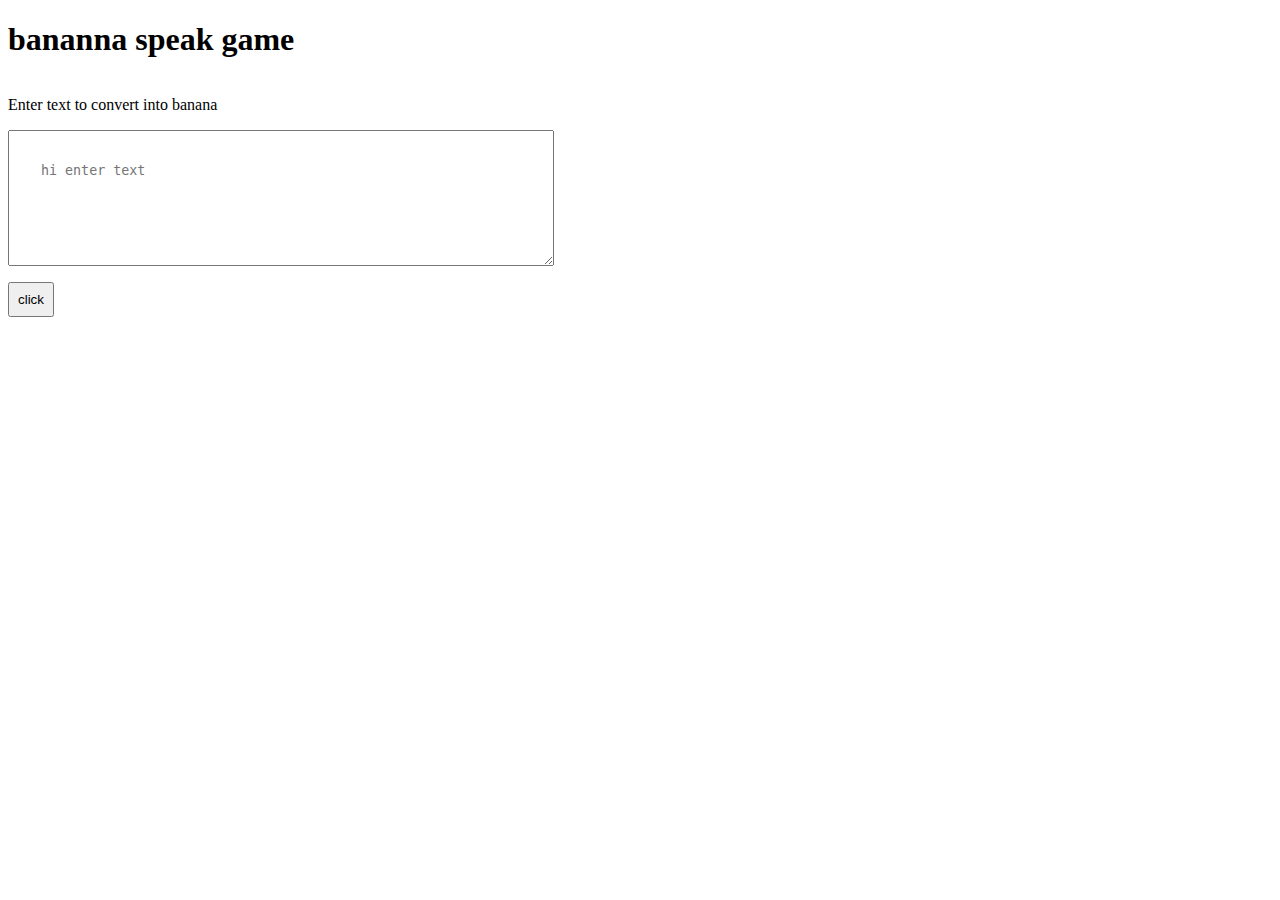
==== index.html @ 66681620 "first commit" ====
<!DOCTYPE html>
<html lang="en">
<head>
    <meta charset="UTF-8">
    <meta http-equiv="X-UA-Compatible" content="IE=edge">
    <meta name="viewport" content="width=device-width, initial-scale=1.0">
    <title>Banana Speak</title>
    <link rel="stylesheet" type="text/css" href="/style.css">
   

</head>
<body>
    <h1>bananna speak game</h1>
    <label>Enter text to convert into banana </label>
    <textarea placeholder="hi enter text" id="txt-area"></textarea>
    <button id="btn-translate">click</button>
    <script src="app.js" type="text/javascript" ></script>

</body>
</html>
---- style.css ----
h1{
    
}

textarea{
    display:block;
    width:30rem;
    height:70px;
    padding:2rem 2rem;
    
    
}
label{
    display:block;
    padding:1rem 0rem;
}

button{
    padding:0.5rem 0.5rem;
    display:block;
    margin-top:1rem;
}

div{
    background:rgb(212, 209, 209);
    width:30rem;
    height:70px;
    margin-top:1rem;
    padding:2rem 2rem;
    display: block;

}
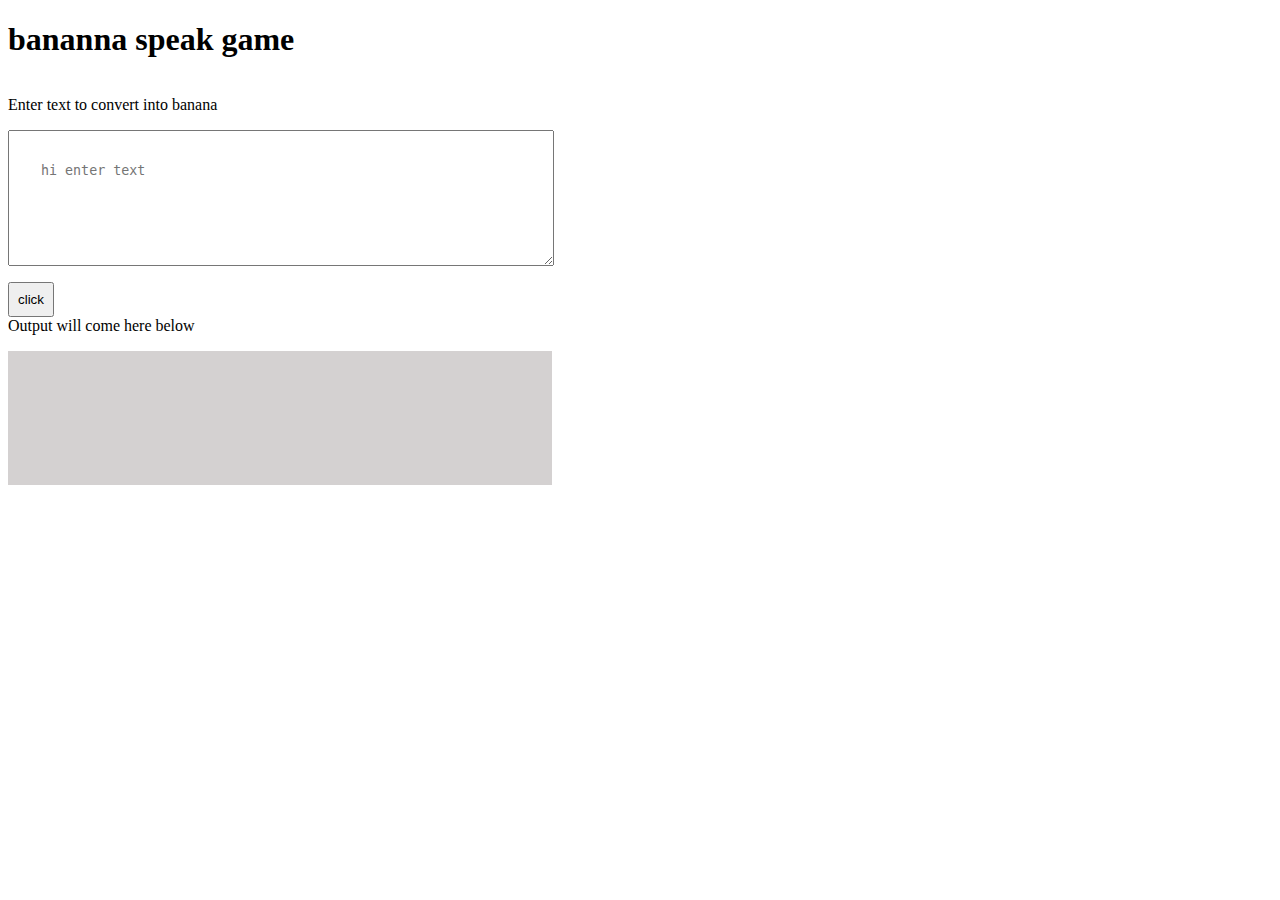
==== commit 2b9d6eb4: "wired output div" ====
--- a/index.html
+++ b/index.html
@@ -14,7 +14,10 @@
     <label>Enter text to convert into banana </label>
     <textarea placeholder="hi enter text" id="txt-area"></textarea>
     <button id="btn-translate">click</button>
+    
+    <!--call it after html unless it will first execute js which gives error-->
+    <div>Output will come here below</div>
+    <div id="output">   </div>
     <script src="app.js" type="text/javascript" ></script>
-
 </body>
 </html>--- a/style.css
+++ b/style.css
@@ -21,7 +21,7 @@
     margin-top:1rem;
 }
 
-div{
+#output{
     background:rgb(212, 209, 209);
     width:30rem;
     height:70px;
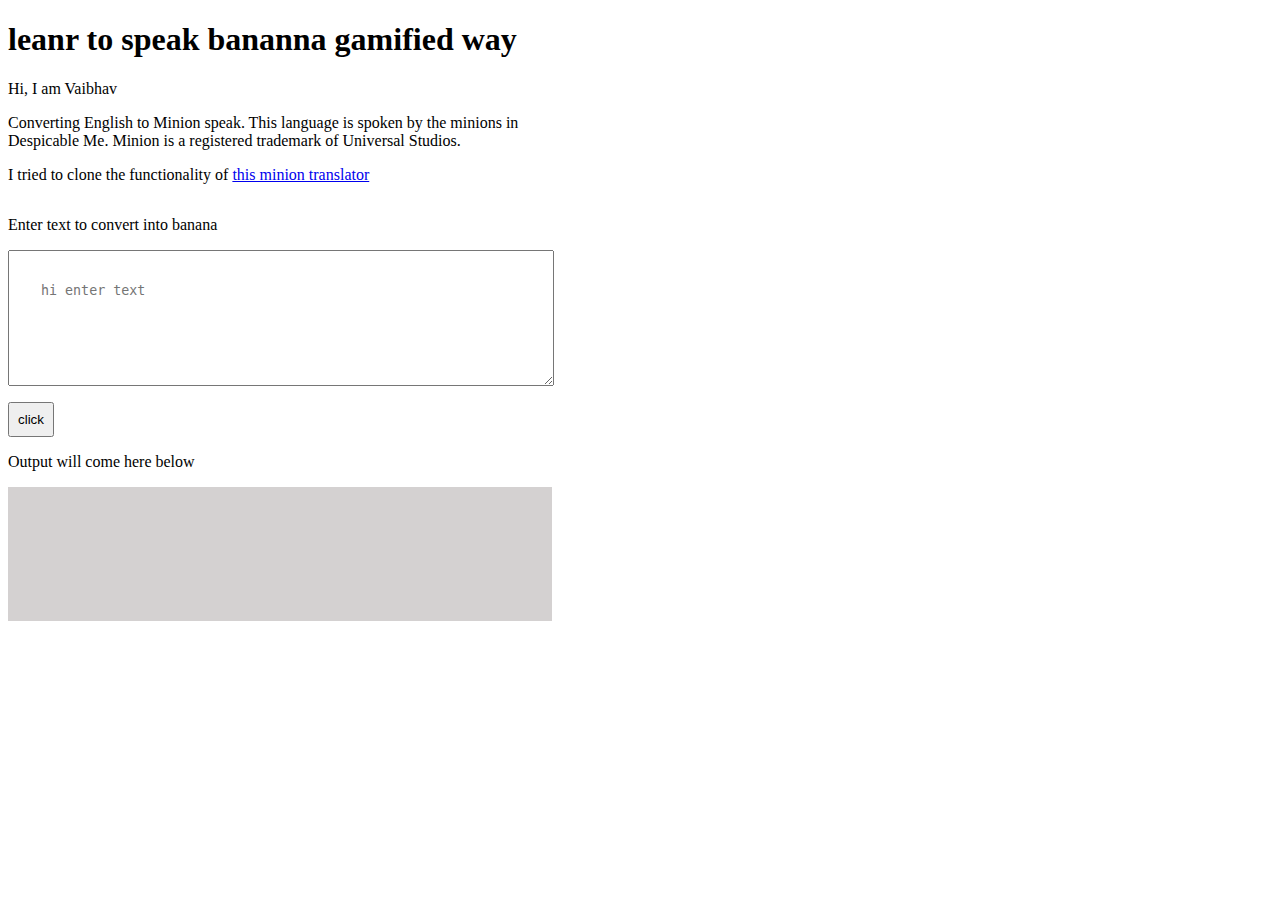
==== commit 395cc45a: "Wired Minion API - completed" ====
--- a/index.html
+++ b/index.html
@@ -10,7 +10,10 @@
 
 </head>
 <body>
-    <h1>bananna speak game</h1>
+    <h1>leanr to speak bananna gamified way</h1>
+    <p>Hi, I am Vaibhav </p>
+    <p>Converting English to Minion speak. This language is spoken by the minions in Despicable Me. Minion is a registered trademark of Universal Studios.</p>
+    <p>I tried to clone the functionality of  <a href="https://funtranslations.com/minion"> this minion translator</a></p>
     <label>Enter text to convert into banana </label>
     <textarea placeholder="hi enter text" id="txt-area"></textarea>
     <button id="btn-translate">click</button>
--- a/style.css
+++ b/style.css
@@ -18,7 +18,9 @@
 button{
     padding:0.5rem 0.5rem;
     display:block;
-    margin-top:1rem;
+    margin:1rem 0rem;
+    
+
 }
 
 #output{
@@ -29,4 +31,7 @@
     padding:2rem 2rem;
     display: block;
 
+}
+p{
+    width:35rem;
 }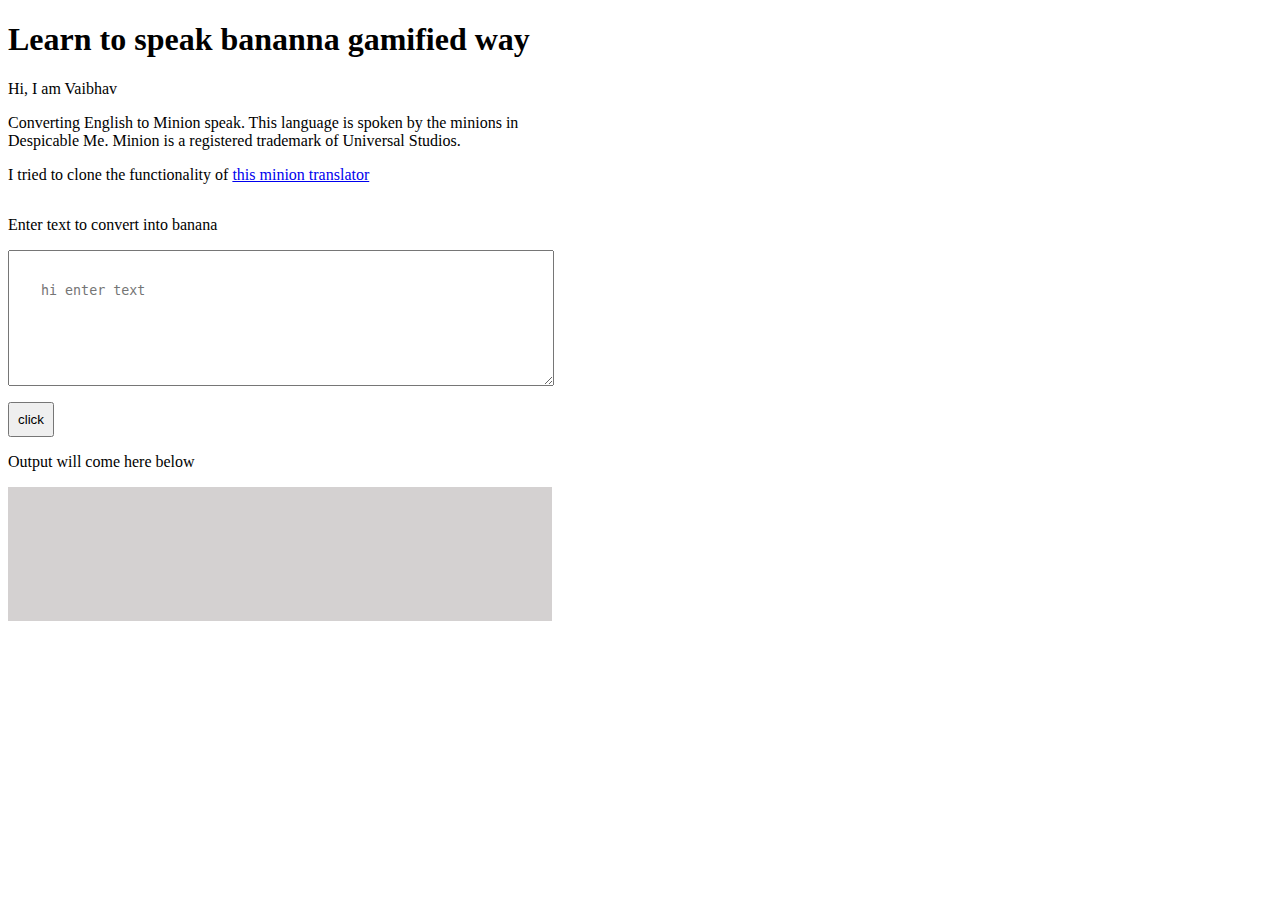
==== commit bd955e4e: "Update index.html" ====
--- a/index.html
+++ b/index.html
@@ -10,7 +10,7 @@
 
 </head>
 <body>
-    <h1>leanr to speak bananna gamified way</h1>
+    <h1>Learn to speak bananna gamified way</h1>
     <p>Hi, I am Vaibhav </p>
     <p>Converting English to Minion speak. This language is spoken by the minions in Despicable Me. Minion is a registered trademark of Universal Studios.</p>
     <p>I tried to clone the functionality of  <a href="https://funtranslations.com/minion"> this minion translator</a></p>
@@ -23,4 +23,4 @@
     <div id="output">   </div>
     <script src="app.js" type="text/javascript" ></script>
 </body>
-</html>+</html>
